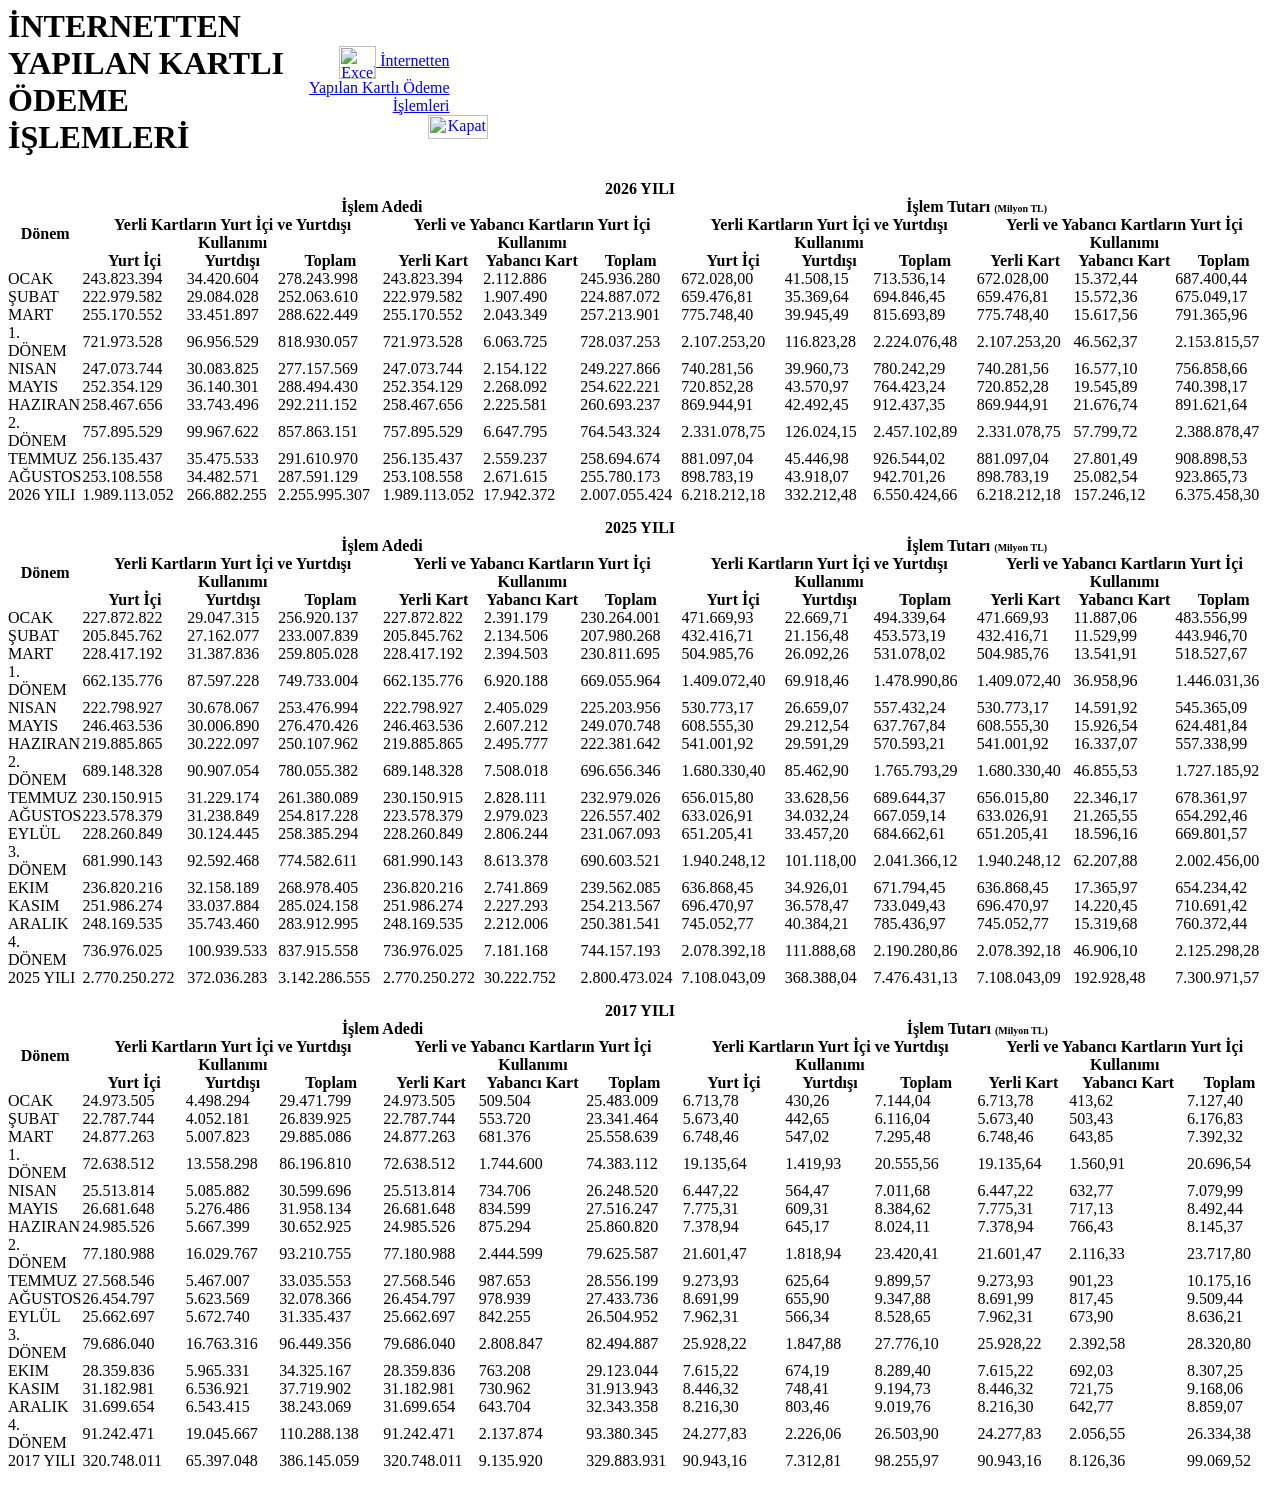
==== tests/infrastructure/fixtures/bkm/internetten-yapilan-kartli-odeme-islemleri.html @ 404e40f2 "BKM provider: monthly card payment statistics from the public report pages - infrastructure/provider" ====
<html lang="tr">
<head>
<title>İnternetten Yapılan Kartlı Ödeme İşlemleri | Bankalararası Kart Merkezi</title>
<meta charset="UTF-8">
<meta content="text/html" />
</head>
<body>
<div id="anaKapsul">
<table width="480" border="0" cellspacing="0" cellpadding="0" class="bos">
<tr style="background-color:#fff">
<td align="left" width="380">
<h1>İNTERNETTEN YAPILAN KARTLI ÖDEME İŞLEMLERİ</h1>
</td>
<td class="arial11" align="right" width="400">
<table width="0" border="0" align="left" cellpadding="0" cellspacing="0" class="bos" style="display: inline-block;width: 80%;">
<tr style="background-color:#fff">
<td style="text-align:right !important;padding:0 !important;" height="25" valign="bottom" align="right" class="excel">
<a href="/internetten-yapilan-kartli-odeme-islemleri/?xls=1" title="Raporu Excel(XLS) formatında kaydetmek için tıklayın">
<img src="https://bkm.com.tr/wp-content/themes/bkmcomtr/img/reports/excel_ikon.jpg" alt="Excel" width="37" height="33" border="0" align="absmiddle">
İnternetten Yapılan Kartlı Ödeme İşlemleri                  </a>
</td>
</tr>
</table>
<a href="javascript: window.close()" class="arial11">
<img src="https://bkm.com.tr/wp-content/themes/bkmcomtr/img/reports/kapat_buton.jpg" alt="Kapat" width="60" height="24" border="0">
</a></td>
</tr>
<tr>
<td height="3" colspan="2"></td>
</tr>
</table>
<table border="0" cellspacing="0" cellpadding="0" width="100%">
<tr>
<th colspan="13" class="main_title">2026 YILI</th>
</tr>
<tr>
<th rowspan="3" class="sub_title">Dönem</th>
<th colspan="6" class="sub_title">İşlem Adedi</th>
<th colspan="6" class="sub_title">İşlem Tutarı <font style="font-size: 10px">(Milyon TL)</font></th>
</tr>
<tr>
<th colspan="3" class="sub_title">Yerli Kartların Yurt İçi ve Yurtdışı Kullanımı </th>
<th colspan="3" class="sub_title">Yerli ve Yabancı Kartların Yurt İçi Kullanımı </th>
<th colspan="3" class="sub_title">Yerli Kartların Yurt İçi ve Yurtdışı Kullanımı </th>
<th colspan="3" class="sub_title">Yerli ve Yabancı Kartların Yurt İçi Kullanımı </th>
</tr>
<tr>
<th class="sub_sub_title">Yurt İçi</th>
<th class="sub_sub_title">Yurtdışı</th>
<th class="sub_sub_title">Toplam</th>
<th class="sub_sub_title">Yerli Kart</th>
<th class="sub_sub_title">Yabancı Kart</th>
<th class="sub_sub_title">Toplam</th>
<th class="sub_sub_title">Yurt İçi</th>
<th class="sub_sub_title">Yurtdışı</th>
<th class="sub_sub_title">Toplam</th>
<th class="sub_sub_title">Yerli Kart</th>
<th class="sub_sub_title">Yabancı Kart</th>
<th class="sub_sub_title">Toplam</th>
</tr>
<tr >
<td class="sub_sub_title">OCAK</td>
<td class="content_left">243.823.394</td>
<td class="content_left">34.420.604</td>
<td class="content_left">278.243.998</td>
<td class="content_left">243.823.394</td>
<td class="content_left">2.112.886</td>
<td class="content_left">245.936.280</td>
<td class="content_left">672.028,00</td>
<td class="content_left">41.508,15</td>
<td class="content_left">713.536,14</td>
<td class="content_left">672.028,00</td>
<td class="content_left">15.372,44</td>
<td class="content_left">687.400,44</td>
</tr>
<tr >
<td class="sub_sub_title">ŞUBAT</td>
<td class="content_left">222.979.582</td>
<td class="content_left">29.084.028</td>
<td class="content_left">252.063.610</td>
<td class="content_left">222.979.582</td>
<td class="content_left">1.907.490</td>
<td class="content_left">224.887.072</td>
<td class="content_left">659.476,81</td>
<td class="content_left">35.369,64</td>
<td class="content_left">694.846,45</td>
<td class="content_left">659.476,81</td>
<td class="content_left">15.572,36</td>
<td class="content_left">675.049,17</td>
</tr>
<tr >
<td class="sub_sub_title">MART</td>
<td class="content_left">255.170.552</td>
<td class="content_left">33.451.897</td>
<td class="content_left">288.622.449</td>
<td class="content_left">255.170.552</td>
<td class="content_left">2.043.349</td>
<td class="content_left">257.213.901</td>
<td class="content_left">775.748,40</td>
<td class="content_left">39.945,49</td>
<td class="content_left">815.693,89</td>
<td class="content_left">775.748,40</td>
<td class="content_left">15.617,56</td>
<td class="content_left">791.365,96</td>
</tr>
<tr class="donem">
<td class="sub_sub_title">1. DÖNEM</td>
<td class="content_left">721.973.528</td>
<td class="content_left">96.956.529</td>
<td class="content_left">818.930.057</td>
<td class="content_left">721.973.528</td>
<td class="content_left">6.063.725</td>
<td class="content_left">728.037.253</td>
<td class="content_left">2.107.253,20</td>
<td class="content_left">116.823,28</td>
<td class="content_left">2.224.076,48</td>
<td class="content_left">2.107.253,20</td>
<td class="content_left">46.562,37</td>
<td class="content_left">2.153.815,57</td>
</tr>
<tr >
<td class="sub_sub_title">NISAN</td>
<td class="content_left">247.073.744</td>
<td class="content_left">30.083.825</td>
<td class="content_left">277.157.569</td>
<td class="content_left">247.073.744</td>
<td class="content_left">2.154.122</td>
<td class="content_left">249.227.866</td>
<td class="content_left">740.281,56</td>
<td class="content_left">39.960,73</td>
<td class="content_left">780.242,29</td>
<td class="content_left">740.281,56</td>
<td class="content_left">16.577,10</td>
<td class="content_left">756.858,66</td>
</tr>
<tr >
<td class="sub_sub_title">MAYIS</td>
<td class="content_left">252.354.129</td>
<td class="content_left">36.140.301</td>
<td class="content_left">288.494.430</td>
<td class="content_left">252.354.129</td>
<td class="content_left">2.268.092</td>
<td class="content_left">254.622.221</td>
<td class="content_left">720.852,28</td>
<td class="content_left">43.570,97</td>
<td class="content_left">764.423,24</td>
<td class="content_left">720.852,28</td>
<td class="content_left">19.545,89</td>
<td class="content_left">740.398,17</td>
</tr>
<tr >
<td class="sub_sub_title">HAZIRAN</td>
<td class="content_left">258.467.656</td>
<td class="content_left">33.743.496</td>
<td class="content_left">292.211.152</td>
<td class="content_left">258.467.656</td>
<td class="content_left">2.225.581</td>
<td class="content_left">260.693.237</td>
<td class="content_left">869.944,91</td>
<td class="content_left">42.492,45</td>
<td class="content_left">912.437,35</td>
<td class="content_left">869.944,91</td>
<td class="content_left">21.676,74</td>
<td class="content_left">891.621,64</td>
</tr>
<tr class="donem">
<td class="sub_sub_title">2. DÖNEM</td>
<td class="content_left">757.895.529</td>
<td class="content_left">99.967.622</td>
<td class="content_left">857.863.151</td>
<td class="content_left">757.895.529</td>
<td class="content_left">6.647.795</td>
<td class="content_left">764.543.324</td>
<td class="content_left">2.331.078,75</td>
<td class="content_left">126.024,15</td>
<td class="content_left">2.457.102,89</td>
<td class="content_left">2.331.078,75</td>
<td class="content_left">57.799,72</td>
<td class="content_left">2.388.878,47</td>
</tr>
<tr >
<td class="sub_sub_title">TEMMUZ</td>
<td class="content_left">256.135.437</td>
<td class="content_left">35.475.533</td>
<td class="content_left">291.610.970</td>
<td class="content_left">256.135.437</td>
<td class="content_left">2.559.237</td>
<td class="content_left">258.694.674</td>
<td class="content_left">881.097,04</td>
<td class="content_left">45.446,98</td>
<td class="content_left">926.544,02</td>
<td class="content_left">881.097,04</td>
<td class="content_left">27.801,49</td>
<td class="content_left">908.898,53</td>
</tr>
<tr >
<td class="sub_sub_title">AĞUSTOS</td>
<td class="content_left">253.108.558</td>
<td class="content_left">34.482.571</td>
<td class="content_left">287.591.129</td>
<td class="content_left">253.108.558</td>
<td class="content_left">2.671.615</td>
<td class="content_left">255.780.173</td>
<td class="content_left">898.783,19</td>
<td class="content_left">43.918,07</td>
<td class="content_left">942.701,26</td>
<td class="content_left">898.783,19</td>
<td class="content_left">25.082,54</td>
<td class="content_left">923.865,73</td>
</tr>
<tr class="yil">
<td class="sub_sub_title">2026 YILI</td>
<td class="content_left">1.989.113.052</td>
<td class="content_left">266.882.255</td>
<td class="content_left">2.255.995.307</td>
<td class="content_left">1.989.113.052</td>
<td class="content_left">17.942.372</td>
<td class="content_left">2.007.055.424</td>
<td class="content_left">6.218.212,18</td>
<td class="content_left">332.212,48</td>
<td class="content_left">6.550.424,66</td>
<td class="content_left">6.218.212,18</td>
<td class="content_left">157.246,12</td>
<td class="content_left">6.375.458,30</td>
</tr>
<tr>
<td colspan="13" height="15"></td>
</tr>
</table>
<table border="0" cellspacing="0" cellpadding="0" width="100%">
<tr>
<th colspan="13" class="main_title">2025 YILI</th>
</tr>
<tr>
<th rowspan="3" class="sub_title">Dönem</th>
<th colspan="6" class="sub_title">İşlem Adedi</th>
<th colspan="6" class="sub_title">İşlem Tutarı <font style="font-size: 10px">(Milyon TL)</font></th>
</tr>
<tr>
<th colspan="3" class="sub_title">Yerli Kartların Yurt İçi ve Yurtdışı Kullanımı </th>
<th colspan="3" class="sub_title">Yerli ve Yabancı Kartların Yurt İçi Kullanımı </th>
<th colspan="3" class="sub_title">Yerli Kartların Yurt İçi ve Yurtdışı Kullanımı </th>
<th colspan="3" class="sub_title">Yerli ve Yabancı Kartların Yurt İçi Kullanımı </th>
</tr>
<tr>
<th class="sub_sub_title">Yurt İçi</th>
<th class="sub_sub_title">Yurtdışı</th>
<th class="sub_sub_title">Toplam</th>
<th class="sub_sub_title">Yerli Kart</th>
<th class="sub_sub_title">Yabancı Kart</th>
<th class="sub_sub_title">Toplam</th>
<th class="sub_sub_title">Yurt İçi</th>
<th class="sub_sub_title">Yurtdışı</th>
<th class="sub_sub_title">Toplam</th>
<th class="sub_sub_title">Yerli Kart</th>
<th class="sub_sub_title">Yabancı Kart</th>
<th class="sub_sub_title">Toplam</th>
</tr>
<tr >
<td class="sub_sub_title">OCAK</td>
<td class="content_left">227.872.822</td>
<td class="content_left">29.047.315</td>
<td class="content_left">256.920.137</td>
<td class="content_left">227.872.822</td>
<td class="content_left">2.391.179</td>
<td class="content_left">230.264.001</td>
<td class="content_left">471.669,93</td>
<td class="content_left">22.669,71</td>
<td class="content_left">494.339,64</td>
<td class="content_left">471.669,93</td>
<td class="content_left">11.887,06</td>
<td class="content_left">483.556,99</td>
</tr>
<tr >
<td class="sub_sub_title">ŞUBAT</td>
<td class="content_left">205.845.762</td>
<td class="content_left">27.162.077</td>
<td class="content_left">233.007.839</td>
<td class="content_left">205.845.762</td>
<td class="content_left">2.134.506</td>
<td class="content_left">207.980.268</td>
<td class="content_left">432.416,71</td>
<td class="content_left">21.156,48</td>
<td class="content_left">453.573,19</td>
<td class="content_left">432.416,71</td>
<td class="content_left">11.529,99</td>
<td class="content_left">443.946,70</td>
</tr>
<tr >
<td class="sub_sub_title">MART</td>
<td class="content_left">228.417.192</td>
<td class="content_left">31.387.836</td>
<td class="content_left">259.805.028</td>
<td class="content_left">228.417.192</td>
<td class="content_left">2.394.503</td>
<td class="content_left">230.811.695</td>
<td class="content_left">504.985,76</td>
<td class="content_left">26.092,26</td>
<td class="content_left">531.078,02</td>
<td class="content_left">504.985,76</td>
<td class="content_left">13.541,91</td>
<td class="content_left">518.527,67</td>
</tr>
<tr class="donem">
<td class="sub_sub_title">1. DÖNEM</td>
<td class="content_left">662.135.776</td>
<td class="content_left">87.597.228</td>
<td class="content_left">749.733.004</td>
<td class="content_left">662.135.776</td>
<td class="content_left">6.920.188</td>
<td class="content_left">669.055.964</td>
<td class="content_left">1.409.072,40</td>
<td class="content_left">69.918,46</td>
<td class="content_left">1.478.990,86</td>
<td class="content_left">1.409.072,40</td>
<td class="content_left">36.958,96</td>
<td class="content_left">1.446.031,36</td>
</tr>
<tr >
<td class="sub_sub_title">NISAN</td>
<td class="content_left">222.798.927</td>
<td class="content_left">30.678.067</td>
<td class="content_left">253.476.994</td>
<td class="content_left">222.798.927</td>
<td class="content_left">2.405.029</td>
<td class="content_left">225.203.956</td>
<td class="content_left">530.773,17</td>
<td class="content_left">26.659,07</td>
<td class="content_left">557.432,24</td>
<td class="content_left">530.773,17</td>
<td class="content_left">14.591,92</td>
<td class="content_left">545.365,09</td>
</tr>
<tr >
<td class="sub_sub_title">MAYIS</td>
<td class="content_left">246.463.536</td>
<td class="content_left">30.006.890</td>
<td class="content_left">276.470.426</td>
<td class="content_left">246.463.536</td>
<td class="content_left">2.607.212</td>
<td class="content_left">249.070.748</td>
<td class="content_left">608.555,30</td>
<td class="content_left">29.212,54</td>
<td class="content_left">637.767,84</td>
<td class="content_left">608.555,30</td>
<td class="content_left">15.926,54</td>
<td class="content_left">624.481,84</td>
</tr>
<tr >
<td class="sub_sub_title">HAZIRAN</td>
<td class="content_left">219.885.865</td>
<td class="content_left">30.222.097</td>
<td class="content_left">250.107.962</td>
<td class="content_left">219.885.865</td>
<td class="content_left">2.495.777</td>
<td class="content_left">222.381.642</td>
<td class="content_left">541.001,92</td>
<td class="content_left">29.591,29</td>
<td class="content_left">570.593,21</td>
<td class="content_left">541.001,92</td>
<td class="content_left">16.337,07</td>
<td class="content_left">557.338,99</td>
</tr>
<tr class="donem">
<td class="sub_sub_title">2. DÖNEM</td>
<td class="content_left">689.148.328</td>
<td class="content_left">90.907.054</td>
<td class="content_left">780.055.382</td>
<td class="content_left">689.148.328</td>
<td class="content_left">7.508.018</td>
<td class="content_left">696.656.346</td>
<td class="content_left">1.680.330,40</td>
<td class="content_left">85.462,90</td>
<td class="content_left">1.765.793,29</td>
<td class="content_left">1.680.330,40</td>
<td class="content_left">46.855,53</td>
<td class="content_left">1.727.185,92</td>
</tr>
<tr >
<td class="sub_sub_title">TEMMUZ</td>
<td class="content_left">230.150.915</td>
<td class="content_left">31.229.174</td>
<td class="content_left">261.380.089</td>
<td class="content_left">230.150.915</td>
<td class="content_left">2.828.111</td>
<td class="content_left">232.979.026</td>
<td class="content_left">656.015,80</td>
<td class="content_left">33.628,56</td>
<td class="content_left">689.644,37</td>
<td class="content_left">656.015,80</td>
<td class="content_left">22.346,17</td>
<td class="content_left">678.361,97</td>
</tr>
<tr >
<td class="sub_sub_title">AĞUSTOS</td>
<td class="content_left">223.578.379</td>
<td class="content_left">31.238.849</td>
<td class="content_left">254.817.228</td>
<td class="content_left">223.578.379</td>
<td class="content_left">2.979.023</td>
<td class="content_left">226.557.402</td>
<td class="content_left">633.026,91</td>
<td class="content_left">34.032,24</td>
<td class="content_left">667.059,14</td>
<td class="content_left">633.026,91</td>
<td class="content_left">21.265,55</td>
<td class="content_left">654.292,46</td>
</tr>
<tr >
<td class="sub_sub_title">EYLÜL</td>
<td class="content_left">228.260.849</td>
<td class="content_left">30.124.445</td>
<td class="content_left">258.385.294</td>
<td class="content_left">228.260.849</td>
<td class="content_left">2.806.244</td>
<td class="content_left">231.067.093</td>
<td class="content_left">651.205,41</td>
<td class="content_left">33.457,20</td>
<td class="content_left">684.662,61</td>
<td class="content_left">651.205,41</td>
<td class="content_left">18.596,16</td>
<td class="content_left">669.801,57</td>
</tr>
<tr class="donem">
<td class="sub_sub_title">3. DÖNEM</td>
<td class="content_left">681.990.143</td>
<td class="content_left">92.592.468</td>
<td class="content_left">774.582.611</td>
<td class="content_left">681.990.143</td>
<td class="content_left">8.613.378</td>
<td class="content_left">690.603.521</td>
<td class="content_left">1.940.248,12</td>
<td class="content_left">101.118,00</td>
<td class="content_left">2.041.366,12</td>
<td class="content_left">1.940.248,12</td>
<td class="content_left">62.207,88</td>
<td class="content_left">2.002.456,00</td>
</tr>
<tr >
<td class="sub_sub_title">EKIM</td>
<td class="content_left">236.820.216</td>
<td class="content_left">32.158.189</td>
<td class="content_left">268.978.405</td>
<td class="content_left">236.820.216</td>
<td class="content_left">2.741.869</td>
<td class="content_left">239.562.085</td>
<td class="content_left">636.868,45</td>
<td class="content_left">34.926,01</td>
<td class="content_left">671.794,45</td>
<td class="content_left">636.868,45</td>
<td class="content_left">17.365,97</td>
<td class="content_left">654.234,42</td>
</tr>
<tr >
<td class="sub_sub_title">KASIM</td>
<td class="content_left">251.986.274</td>
<td class="content_left">33.037.884</td>
<td class="content_left">285.024.158</td>
<td class="content_left">251.986.274</td>
<td class="content_left">2.227.293</td>
<td class="content_left">254.213.567</td>
<td class="content_left">696.470,97</td>
<td class="content_left">36.578,47</td>
<td class="content_left">733.049,43</td>
<td class="content_left">696.470,97</td>
<td class="content_left">14.220,45</td>
<td class="content_left">710.691,42</td>
</tr>
<tr >
<td class="sub_sub_title">ARALIK</td>
<td class="content_left">248.169.535</td>
<td class="content_left">35.743.460</td>
<td class="content_left">283.912.995</td>
<td class="content_left">248.169.535</td>
<td class="content_left">2.212.006</td>
<td class="content_left">250.381.541</td>
<td class="content_left">745.052,77</td>
<td class="content_left">40.384,21</td>
<td class="content_left">785.436,97</td>
<td class="content_left">745.052,77</td>
<td class="content_left">15.319,68</td>
<td class="content_left">760.372,44</td>
</tr>
<tr class="donem">
<td class="sub_sub_title">4. DÖNEM</td>
<td class="content_left">736.976.025</td>
<td class="content_left">100.939.533</td>
<td class="content_left">837.915.558</td>
<td class="content_left">736.976.025</td>
<td class="content_left">7.181.168</td>
<td class="content_left">744.157.193</td>
<td class="content_left">2.078.392,18</td>
<td class="content_left">111.888,68</td>
<td class="content_left">2.190.280,86</td>
<td class="content_left">2.078.392,18</td>
<td class="content_left">46.906,10</td>
<td class="content_left">2.125.298,28</td>
</tr>
<tr class="yil">
<td class="sub_sub_title">2025 YILI</td>
<td class="content_left">2.770.250.272</td>
<td class="content_left">372.036.283</td>
<td class="content_left">3.142.286.555</td>
<td class="content_left">2.770.250.272</td>
<td class="content_left">30.222.752</td>
<td class="content_left">2.800.473.024</td>
<td class="content_left">7.108.043,09</td>
<td class="content_left">368.388,04</td>
<td class="content_left">7.476.431,13</td>
<td class="content_left">7.108.043,09</td>
<td class="content_left">192.928,48</td>
<td class="content_left">7.300.971,57</td>
</tr>
<tr>
<td colspan="13" height="15"></td>
</tr>
</table>
<table border="0" cellspacing="0" cellpadding="0" width="100%">
<tr>
<th colspan="13" class="main_title">2017 YILI</th>
</tr>
<tr>
<th rowspan="3" class="sub_title">Dönem</th>
<th colspan="6" class="sub_title">İşlem Adedi</th>
<th colspan="6" class="sub_title">İşlem Tutarı <font style="font-size: 10px">(Milyon TL)</font></th>
</tr>
<tr>
<th colspan="3" class="sub_title">Yerli Kartların Yurt İçi ve Yurtdışı Kullanımı </th>
<th colspan="3" class="sub_title">Yerli ve Yabancı Kartların Yurt İçi Kullanımı </th>
<th colspan="3" class="sub_title">Yerli Kartların Yurt İçi ve Yurtdışı Kullanımı </th>
<th colspan="3" class="sub_title">Yerli ve Yabancı Kartların Yurt İçi Kullanımı </th>
</tr>
<tr>
<th class="sub_sub_title">Yurt İçi</th>
<th class="sub_sub_title">Yurtdışı</th>
<th class="sub_sub_title">Toplam</th>
<th class="sub_sub_title">Yerli Kart</th>
<th class="sub_sub_title">Yabancı Kart</th>
<th class="sub_sub_title">Toplam</th>
<th class="sub_sub_title">Yurt İçi</th>
<th class="sub_sub_title">Yurtdışı</th>
<th class="sub_sub_title">Toplam</th>
<th class="sub_sub_title">Yerli Kart</th>
<th class="sub_sub_title">Yabancı Kart</th>
<th class="sub_sub_title">Toplam</th>
</tr>
<tr >
<td class="sub_sub_title">OCAK</td>
<td class="content_left">24.973.505</td>
<td class="content_left">4.498.294</td>
<td class="content_left">29.471.799</td>
<td class="content_left">24.973.505</td>
<td class="content_left">509.504</td>
<td class="content_left">25.483.009</td>
<td class="content_left">6.713,78</td>
<td class="content_left">430,26</td>
<td class="content_left">7.144,04</td>
<td class="content_left">6.713,78</td>
<td class="content_left">413,62</td>
<td class="content_left">7.127,40</td>
</tr>
<tr >
<td class="sub_sub_title">ŞUBAT</td>
<td class="content_left">22.787.744</td>
<td class="content_left">4.052.181</td>
<td class="content_left">26.839.925</td>
<td class="content_left">22.787.744</td>
<td class="content_left">553.720</td>
<td class="content_left">23.341.464</td>
<td class="content_left">5.673,40</td>
<td class="content_left">442,65</td>
<td class="content_left">6.116,04</td>
<td class="content_left">5.673,40</td>
<td class="content_left">503,43</td>
<td class="content_left">6.176,83</td>
</tr>
<tr >
<td class="sub_sub_title">MART</td>
<td class="content_left">24.877.263</td>
<td class="content_left">5.007.823</td>
<td class="content_left">29.885.086</td>
<td class="content_left">24.877.263</td>
<td class="content_left">681.376</td>
<td class="content_left">25.558.639</td>
<td class="content_left">6.748,46</td>
<td class="content_left">547,02</td>
<td class="content_left">7.295,48</td>
<td class="content_left">6.748,46</td>
<td class="content_left">643,85</td>
<td class="content_left">7.392,32</td>
</tr>
<tr class="donem">
<td class="sub_sub_title">1. DÖNEM</td>
<td class="content_left">72.638.512</td>
<td class="content_left">13.558.298</td>
<td class="content_left">86.196.810</td>
<td class="content_left">72.638.512</td>
<td class="content_left">1.744.600</td>
<td class="content_left">74.383.112</td>
<td class="content_left">19.135,64</td>
<td class="content_left">1.419,93</td>
<td class="content_left">20.555,56</td>
<td class="content_left">19.135,64</td>
<td class="content_left">1.560,91</td>
<td class="content_left">20.696,54</td>
</tr>
<tr >
<td class="sub_sub_title">NISAN</td>
<td class="content_left">25.513.814</td>
<td class="content_left">5.085.882</td>
<td class="content_left">30.599.696</td>
<td class="content_left">25.513.814</td>
<td class="content_left">734.706</td>
<td class="content_left">26.248.520</td>
<td class="content_left">6.447,22</td>
<td class="content_left">564,47</td>
<td class="content_left">7.011,68</td>
<td class="content_left">6.447,22</td>
<td class="content_left">632,77</td>
<td class="content_left">7.079,99</td>
</tr>
<tr >
<td class="sub_sub_title">MAYIS</td>
<td class="content_left">26.681.648</td>
<td class="content_left">5.276.486</td>
<td class="content_left">31.958.134</td>
<td class="content_left">26.681.648</td>
<td class="content_left">834.599</td>
<td class="content_left">27.516.247</td>
<td class="content_left">7.775,31</td>
<td class="content_left">609,31</td>
<td class="content_left">8.384,62</td>
<td class="content_left">7.775,31</td>
<td class="content_left">717,13</td>
<td class="content_left">8.492,44</td>
</tr>
<tr >
<td class="sub_sub_title">HAZIRAN</td>
<td class="content_left">24.985.526</td>
<td class="content_left">5.667.399</td>
<td class="content_left">30.652.925</td>
<td class="content_left">24.985.526</td>
<td class="content_left">875.294</td>
<td class="content_left">25.860.820</td>
<td class="content_left">7.378,94</td>
<td class="content_left">645,17</td>
<td class="content_left">8.024,11</td>
<td class="content_left">7.378,94</td>
<td class="content_left">766,43</td>
<td class="content_left">8.145,37</td>
</tr>
<tr class="donem">
<td class="sub_sub_title">2. DÖNEM</td>
<td class="content_left">77.180.988</td>
<td class="content_left">16.029.767</td>
<td class="content_left">93.210.755</td>
<td class="content_left">77.180.988</td>
<td class="content_left">2.444.599</td>
<td class="content_left">79.625.587</td>
<td class="content_left">21.601,47</td>
<td class="content_left">1.818,94</td>
<td class="content_left">23.420,41</td>
<td class="content_left">21.601,47</td>
<td class="content_left">2.116,33</td>
<td class="content_left">23.717,80</td>
</tr>
<tr >
<td class="sub_sub_title">TEMMUZ</td>
<td class="content_left">27.568.546</td>
<td class="content_left">5.467.007</td>
<td class="content_left">33.035.553</td>
<td class="content_left">27.568.546</td>
<td class="content_left">987.653</td>
<td class="content_left">28.556.199</td>
<td class="content_left">9.273,93</td>
<td class="content_left">625,64</td>
<td class="content_left">9.899,57</td>
<td class="content_left">9.273,93</td>
<td class="content_left">901,23</td>
<td class="content_left">10.175,16</td>
</tr>
<tr >
<td class="sub_sub_title">AĞUSTOS</td>
<td class="content_left">26.454.797</td>
<td class="content_left">5.623.569</td>
<td class="content_left">32.078.366</td>
<td class="content_left">26.454.797</td>
<td class="content_left">978.939</td>
<td class="content_left">27.433.736</td>
<td class="content_left">8.691,99</td>
<td class="content_left">655,90</td>
<td class="content_left">9.347,88</td>
<td class="content_left">8.691,99</td>
<td class="content_left">817,45</td>
<td class="content_left">9.509,44</td>
</tr>
<tr >
<td class="sub_sub_title">EYLÜL</td>
<td class="content_left">25.662.697</td>
<td class="content_left">5.672.740</td>
<td class="content_left">31.335.437</td>
<td class="content_left">25.662.697</td>
<td class="content_left">842.255</td>
<td class="content_left">26.504.952</td>
<td class="content_left">7.962,31</td>
<td class="content_left">566,34</td>
<td class="content_left">8.528,65</td>
<td class="content_left">7.962,31</td>
<td class="content_left">673,90</td>
<td class="content_left">8.636,21</td>
</tr>
<tr class="donem">
<td class="sub_sub_title">3. DÖNEM</td>
<td class="content_left">79.686.040</td>
<td class="content_left">16.763.316</td>
<td class="content_left">96.449.356</td>
<td class="content_left">79.686.040</td>
<td class="content_left">2.808.847</td>
<td class="content_left">82.494.887</td>
<td class="content_left">25.928,22</td>
<td class="content_left">1.847,88</td>
<td class="content_left">27.776,10</td>
<td class="content_left">25.928,22</td>
<td class="content_left">2.392,58</td>
<td class="content_left">28.320,80</td>
</tr>
<tr >
<td class="sub_sub_title">EKIM</td>
<td class="content_left">28.359.836</td>
<td class="content_left">5.965.331</td>
<td class="content_left">34.325.167</td>
<td class="content_left">28.359.836</td>
<td class="content_left">763.208</td>
<td class="content_left">29.123.044</td>
<td class="content_left">7.615,22</td>
<td class="content_left">674,19</td>
<td class="content_left">8.289,40</td>
<td class="content_left">7.615,22</td>
<td class="content_left">692,03</td>
<td class="content_left">8.307,25</td>
</tr>
<tr >
<td class="sub_sub_title">KASIM</td>
<td class="content_left">31.182.981</td>
<td class="content_left">6.536.921</td>
<td class="content_left">37.719.902</td>
<td class="content_left">31.182.981</td>
<td class="content_left">730.962</td>
<td class="content_left">31.913.943</td>
<td class="content_left">8.446,32</td>
<td class="content_left">748,41</td>
<td class="content_left">9.194,73</td>
<td class="content_left">8.446,32</td>
<td class="content_left">721,75</td>
<td class="content_left">9.168,06</td>
</tr>
<tr >
<td class="sub_sub_title">ARALIK</td>
<td class="content_left">31.699.654</td>
<td class="content_left">6.543.415</td>
<td class="content_left">38.243.069</td>
<td class="content_left">31.699.654</td>
<td class="content_left">643.704</td>
<td class="content_left">32.343.358</td>
<td class="content_left">8.216,30</td>
<td class="content_left">803,46</td>
<td class="content_left">9.019,76</td>
<td class="content_left">8.216,30</td>
<td class="content_left">642,77</td>
<td class="content_left">8.859,07</td>
</tr>
<tr class="donem">
<td class="sub_sub_title">4. DÖNEM</td>
<td class="content_left">91.242.471</td>
<td class="content_left">19.045.667</td>
<td class="content_left">110.288.138</td>
<td class="content_left">91.242.471</td>
<td class="content_left">2.137.874</td>
<td class="content_left">93.380.345</td>
<td class="content_left">24.277,83</td>
<td class="content_left">2.226,06</td>
<td class="content_left">26.503,90</td>
<td class="content_left">24.277,83</td>
<td class="content_left">2.056,55</td>
<td class="content_left">26.334,38</td>
</tr>
<tr class="yil">
<td class="sub_sub_title">2017 YILI</td>
<td class="content_left">320.748.011</td>
<td class="content_left">65.397.048</td>
<td class="content_left">386.145.059</td>
<td class="content_left">320.748.011</td>
<td class="content_left">9.135.920</td>
<td class="content_left">329.883.931</td>
<td class="content_left">90.943,16</td>
<td class="content_left">7.312,81</td>
<td class="content_left">98.255,97</td>
<td class="content_left">90.943,16</td>
<td class="content_left">8.126,36</td>
<td class="content_left">99.069,52</td>
</tr>
<tr>
<td colspan="13" height="15"></td>
</tr>
</table>
</div>
</body>
</html>
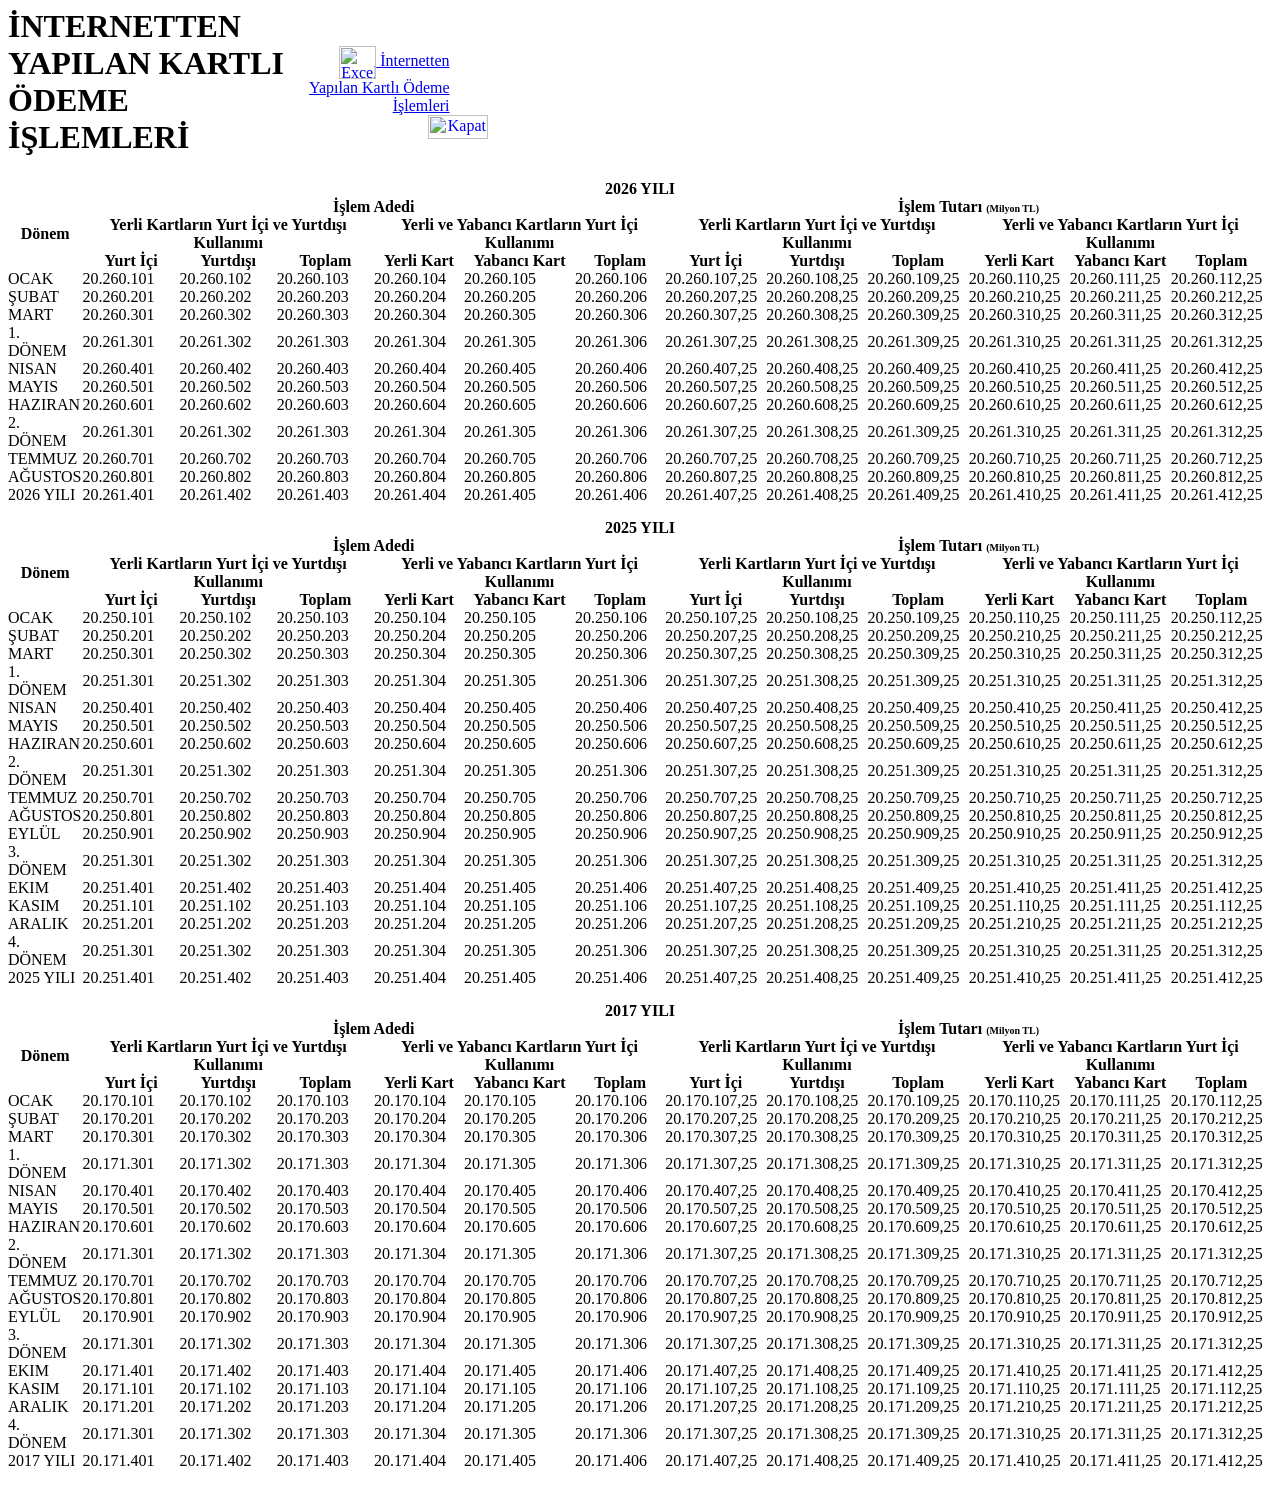
==== commit 8eca956a: "BKM test fixtures: replace BKM figures with synthetic values (BKM does not allow redistribution) The" ====
--- a/tests/infrastructure/fixtures/bkm/internetten-yapilan-kartli-odeme-islemleri.html
+++ b/tests/infrastructure/fixtures/bkm/internetten-yapilan-kartli-odeme-islemleri.html
@@ -60,168 +60,168 @@
 </tr>
 <tr >
 <td class="sub_sub_title">OCAK</td>
-<td class="content_left">243.823.394</td>
-<td class="content_left">34.420.604</td>
-<td class="content_left">278.243.998</td>
-<td class="content_left">243.823.394</td>
-<td class="content_left">2.112.886</td>
-<td class="content_left">245.936.280</td>
-<td class="content_left">672.028,00</td>
-<td class="content_left">41.508,15</td>
-<td class="content_left">713.536,14</td>
-<td class="content_left">672.028,00</td>
-<td class="content_left">15.372,44</td>
-<td class="content_left">687.400,44</td>
+<td class="content_left">20.260.101</td>
+<td class="content_left">20.260.102</td>
+<td class="content_left">20.260.103</td>
+<td class="content_left">20.260.104</td>
+<td class="content_left">20.260.105</td>
+<td class="content_left">20.260.106</td>
+<td class="content_left">20.260.107,25</td>
+<td class="content_left">20.260.108,25</td>
+<td class="content_left">20.260.109,25</td>
+<td class="content_left">20.260.110,25</td>
+<td class="content_left">20.260.111,25</td>
+<td class="content_left">20.260.112,25</td>
 </tr>
 <tr >
 <td class="sub_sub_title">ŞUBAT</td>
-<td class="content_left">222.979.582</td>
-<td class="content_left">29.084.028</td>
-<td class="content_left">252.063.610</td>
-<td class="content_left">222.979.582</td>
-<td class="content_left">1.907.490</td>
-<td class="content_left">224.887.072</td>
-<td class="content_left">659.476,81</td>
-<td class="content_left">35.369,64</td>
-<td class="content_left">694.846,45</td>
-<td class="content_left">659.476,81</td>
-<td class="content_left">15.572,36</td>
-<td class="content_left">675.049,17</td>
+<td class="content_left">20.260.201</td>
+<td class="content_left">20.260.202</td>
+<td class="content_left">20.260.203</td>
+<td class="content_left">20.260.204</td>
+<td class="content_left">20.260.205</td>
+<td class="content_left">20.260.206</td>
+<td class="content_left">20.260.207,25</td>
+<td class="content_left">20.260.208,25</td>
+<td class="content_left">20.260.209,25</td>
+<td class="content_left">20.260.210,25</td>
+<td class="content_left">20.260.211,25</td>
+<td class="content_left">20.260.212,25</td>
 </tr>
 <tr >
 <td class="sub_sub_title">MART</td>
-<td class="content_left">255.170.552</td>
-<td class="content_left">33.451.897</td>
-<td class="content_left">288.622.449</td>
-<td class="content_left">255.170.552</td>
-<td class="content_left">2.043.349</td>
-<td class="content_left">257.213.901</td>
-<td class="content_left">775.748,40</td>
-<td class="content_left">39.945,49</td>
-<td class="content_left">815.693,89</td>
-<td class="content_left">775.748,40</td>
-<td class="content_left">15.617,56</td>
-<td class="content_left">791.365,96</td>
+<td class="content_left">20.260.301</td>
+<td class="content_left">20.260.302</td>
+<td class="content_left">20.260.303</td>
+<td class="content_left">20.260.304</td>
+<td class="content_left">20.260.305</td>
+<td class="content_left">20.260.306</td>
+<td class="content_left">20.260.307,25</td>
+<td class="content_left">20.260.308,25</td>
+<td class="content_left">20.260.309,25</td>
+<td class="content_left">20.260.310,25</td>
+<td class="content_left">20.260.311,25</td>
+<td class="content_left">20.260.312,25</td>
 </tr>
 <tr class="donem">
 <td class="sub_sub_title">1. DÖNEM</td>
-<td class="content_left">721.973.528</td>
-<td class="content_left">96.956.529</td>
-<td class="content_left">818.930.057</td>
-<td class="content_left">721.973.528</td>
-<td class="content_left">6.063.725</td>
-<td class="content_left">728.037.253</td>
-<td class="content_left">2.107.253,20</td>
-<td class="content_left">116.823,28</td>
-<td class="content_left">2.224.076,48</td>
-<td class="content_left">2.107.253,20</td>
-<td class="content_left">46.562,37</td>
-<td class="content_left">2.153.815,57</td>
+<td class="content_left">20.261.301</td>
+<td class="content_left">20.261.302</td>
+<td class="content_left">20.261.303</td>
+<td class="content_left">20.261.304</td>
+<td class="content_left">20.261.305</td>
+<td class="content_left">20.261.306</td>
+<td class="content_left">20.261.307,25</td>
+<td class="content_left">20.261.308,25</td>
+<td class="content_left">20.261.309,25</td>
+<td class="content_left">20.261.310,25</td>
+<td class="content_left">20.261.311,25</td>
+<td class="content_left">20.261.312,25</td>
 </tr>
 <tr >
 <td class="sub_sub_title">NISAN</td>
-<td class="content_left">247.073.744</td>
-<td class="content_left">30.083.825</td>
-<td class="content_left">277.157.569</td>
-<td class="content_left">247.073.744</td>
-<td class="content_left">2.154.122</td>
-<td class="content_left">249.227.866</td>
-<td class="content_left">740.281,56</td>
-<td class="content_left">39.960,73</td>
-<td class="content_left">780.242,29</td>
-<td class="content_left">740.281,56</td>
-<td class="content_left">16.577,10</td>
-<td class="content_left">756.858,66</td>
+<td class="content_left">20.260.401</td>
+<td class="content_left">20.260.402</td>
+<td class="content_left">20.260.403</td>
+<td class="content_left">20.260.404</td>
+<td class="content_left">20.260.405</td>
+<td class="content_left">20.260.406</td>
+<td class="content_left">20.260.407,25</td>
+<td class="content_left">20.260.408,25</td>
+<td class="content_left">20.260.409,25</td>
+<td class="content_left">20.260.410,25</td>
+<td class="content_left">20.260.411,25</td>
+<td class="content_left">20.260.412,25</td>
 </tr>
 <tr >
 <td class="sub_sub_title">MAYIS</td>
-<td class="content_left">252.354.129</td>
-<td class="content_left">36.140.301</td>
-<td class="content_left">288.494.430</td>
-<td class="content_left">252.354.129</td>
-<td class="content_left">2.268.092</td>
-<td class="content_left">254.622.221</td>
-<td class="content_left">720.852,28</td>
-<td class="content_left">43.570,97</td>
-<td class="content_left">764.423,24</td>
-<td class="content_left">720.852,28</td>
-<td class="content_left">19.545,89</td>
-<td class="content_left">740.398,17</td>
+<td class="content_left">20.260.501</td>
+<td class="content_left">20.260.502</td>
+<td class="content_left">20.260.503</td>
+<td class="content_left">20.260.504</td>
+<td class="content_left">20.260.505</td>
+<td class="content_left">20.260.506</td>
+<td class="content_left">20.260.507,25</td>
+<td class="content_left">20.260.508,25</td>
+<td class="content_left">20.260.509,25</td>
+<td class="content_left">20.260.510,25</td>
+<td class="content_left">20.260.511,25</td>
+<td class="content_left">20.260.512,25</td>
 </tr>
 <tr >
 <td class="sub_sub_title">HAZIRAN</td>
-<td class="content_left">258.467.656</td>
-<td class="content_left">33.743.496</td>
-<td class="content_left">292.211.152</td>
-<td class="content_left">258.467.656</td>
-<td class="content_left">2.225.581</td>
-<td class="content_left">260.693.237</td>
-<td class="content_left">869.944,91</td>
-<td class="content_left">42.492,45</td>
-<td class="content_left">912.437,35</td>
-<td class="content_left">869.944,91</td>
-<td class="content_left">21.676,74</td>
-<td class="content_left">891.621,64</td>
+<td class="content_left">20.260.601</td>
+<td class="content_left">20.260.602</td>
+<td class="content_left">20.260.603</td>
+<td class="content_left">20.260.604</td>
+<td class="content_left">20.260.605</td>
+<td class="content_left">20.260.606</td>
+<td class="content_left">20.260.607,25</td>
+<td class="content_left">20.260.608,25</td>
+<td class="content_left">20.260.609,25</td>
+<td class="content_left">20.260.610,25</td>
+<td class="content_left">20.260.611,25</td>
+<td class="content_left">20.260.612,25</td>
 </tr>
 <tr class="donem">
 <td class="sub_sub_title">2. DÖNEM</td>
-<td class="content_left">757.895.529</td>
-<td class="content_left">99.967.622</td>
-<td class="content_left">857.863.151</td>
-<td class="content_left">757.895.529</td>
-<td class="content_left">6.647.795</td>
-<td class="content_left">764.543.324</td>
-<td class="content_left">2.331.078,75</td>
-<td class="content_left">126.024,15</td>
-<td class="content_left">2.457.102,89</td>
-<td class="content_left">2.331.078,75</td>
-<td class="content_left">57.799,72</td>
-<td class="content_left">2.388.878,47</td>
+<td class="content_left">20.261.301</td>
+<td class="content_left">20.261.302</td>
+<td class="content_left">20.261.303</td>
+<td class="content_left">20.261.304</td>
+<td class="content_left">20.261.305</td>
+<td class="content_left">20.261.306</td>
+<td class="content_left">20.261.307,25</td>
+<td class="content_left">20.261.308,25</td>
+<td class="content_left">20.261.309,25</td>
+<td class="content_left">20.261.310,25</td>
+<td class="content_left">20.261.311,25</td>
+<td class="content_left">20.261.312,25</td>
 </tr>
 <tr >
 <td class="sub_sub_title">TEMMUZ</td>
-<td class="content_left">256.135.437</td>
-<td class="content_left">35.475.533</td>
-<td class="content_left">291.610.970</td>
-<td class="content_left">256.135.437</td>
-<td class="content_left">2.559.237</td>
-<td class="content_left">258.694.674</td>
-<td class="content_left">881.097,04</td>
-<td class="content_left">45.446,98</td>
-<td class="content_left">926.544,02</td>
-<td class="content_left">881.097,04</td>
-<td class="content_left">27.801,49</td>
-<td class="content_left">908.898,53</td>
+<td class="content_left">20.260.701</td>
+<td class="content_left">20.260.702</td>
+<td class="content_left">20.260.703</td>
+<td class="content_left">20.260.704</td>
+<td class="content_left">20.260.705</td>
+<td class="content_left">20.260.706</td>
+<td class="content_left">20.260.707,25</td>
+<td class="content_left">20.260.708,25</td>
+<td class="content_left">20.260.709,25</td>
+<td class="content_left">20.260.710,25</td>
+<td class="content_left">20.260.711,25</td>
+<td class="content_left">20.260.712,25</td>
 </tr>
 <tr >
 <td class="sub_sub_title">AĞUSTOS</td>
-<td class="content_left">253.108.558</td>
-<td class="content_left">34.482.571</td>
-<td class="content_left">287.591.129</td>
-<td class="content_left">253.108.558</td>
-<td class="content_left">2.671.615</td>
-<td class="content_left">255.780.173</td>
-<td class="content_left">898.783,19</td>
-<td class="content_left">43.918,07</td>
-<td class="content_left">942.701,26</td>
-<td class="content_left">898.783,19</td>
-<td class="content_left">25.082,54</td>
-<td class="content_left">923.865,73</td>
+<td class="content_left">20.260.801</td>
+<td class="content_left">20.260.802</td>
+<td class="content_left">20.260.803</td>
+<td class="content_left">20.260.804</td>
+<td class="content_left">20.260.805</td>
+<td class="content_left">20.260.806</td>
+<td class="content_left">20.260.807,25</td>
+<td class="content_left">20.260.808,25</td>
+<td class="content_left">20.260.809,25</td>
+<td class="content_left">20.260.810,25</td>
+<td class="content_left">20.260.811,25</td>
+<td class="content_left">20.260.812,25</td>
 </tr>
 <tr class="yil">
 <td class="sub_sub_title">2026 YILI</td>
-<td class="content_left">1.989.113.052</td>
-<td class="content_left">266.882.255</td>
-<td class="content_left">2.255.995.307</td>
-<td class="content_left">1.989.113.052</td>
-<td class="content_left">17.942.372</td>
-<td class="content_left">2.007.055.424</td>
-<td class="content_left">6.218.212,18</td>
-<td class="content_left">332.212,48</td>
-<td class="content_left">6.550.424,66</td>
-<td class="content_left">6.218.212,18</td>
-<td class="content_left">157.246,12</td>
-<td class="content_left">6.375.458,30</td>
+<td class="content_left">20.261.401</td>
+<td class="content_left">20.261.402</td>
+<td class="content_left">20.261.403</td>
+<td class="content_left">20.261.404</td>
+<td class="content_left">20.261.405</td>
+<td class="content_left">20.261.406</td>
+<td class="content_left">20.261.407,25</td>
+<td class="content_left">20.261.408,25</td>
+<td class="content_left">20.261.409,25</td>
+<td class="content_left">20.261.410,25</td>
+<td class="content_left">20.261.411,25</td>
+<td class="content_left">20.261.412,25</td>
 </tr>
 <tr>
 <td colspan="13" height="15"></td>
@@ -258,258 +258,258 @@
 </tr>
 <tr >
 <td class="sub_sub_title">OCAK</td>
-<td class="content_left">227.872.822</td>
-<td class="content_left">29.047.315</td>
-<td class="content_left">256.920.137</td>
-<td class="content_left">227.872.822</td>
-<td class="content_left">2.391.179</td>
-<td class="content_left">230.264.001</td>
-<td class="content_left">471.669,93</td>
-<td class="content_left">22.669,71</td>
-<td class="content_left">494.339,64</td>
-<td class="content_left">471.669,93</td>
-<td class="content_left">11.887,06</td>
-<td class="content_left">483.556,99</td>
+<td class="content_left">20.250.101</td>
+<td class="content_left">20.250.102</td>
+<td class="content_left">20.250.103</td>
+<td class="content_left">20.250.104</td>
+<td class="content_left">20.250.105</td>
+<td class="content_left">20.250.106</td>
+<td class="content_left">20.250.107,25</td>
+<td class="content_left">20.250.108,25</td>
+<td class="content_left">20.250.109,25</td>
+<td class="content_left">20.250.110,25</td>
+<td class="content_left">20.250.111,25</td>
+<td class="content_left">20.250.112,25</td>
 </tr>
 <tr >
 <td class="sub_sub_title">ŞUBAT</td>
-<td class="content_left">205.845.762</td>
-<td class="content_left">27.162.077</td>
-<td class="content_left">233.007.839</td>
-<td class="content_left">205.845.762</td>
-<td class="content_left">2.134.506</td>
-<td class="content_left">207.980.268</td>
-<td class="content_left">432.416,71</td>
-<td class="content_left">21.156,48</td>
-<td class="content_left">453.573,19</td>
-<td class="content_left">432.416,71</td>
-<td class="content_left">11.529,99</td>
-<td class="content_left">443.946,70</td>
+<td class="content_left">20.250.201</td>
+<td class="content_left">20.250.202</td>
+<td class="content_left">20.250.203</td>
+<td class="content_left">20.250.204</td>
+<td class="content_left">20.250.205</td>
+<td class="content_left">20.250.206</td>
+<td class="content_left">20.250.207,25</td>
+<td class="content_left">20.250.208,25</td>
+<td class="content_left">20.250.209,25</td>
+<td class="content_left">20.250.210,25</td>
+<td class="content_left">20.250.211,25</td>
+<td class="content_left">20.250.212,25</td>
 </tr>
 <tr >
 <td class="sub_sub_title">MART</td>
-<td class="content_left">228.417.192</td>
-<td class="content_left">31.387.836</td>
-<td class="content_left">259.805.028</td>
-<td class="content_left">228.417.192</td>
-<td class="content_left">2.394.503</td>
-<td class="content_left">230.811.695</td>
-<td class="content_left">504.985,76</td>
-<td class="content_left">26.092,26</td>
-<td class="content_left">531.078,02</td>
-<td class="content_left">504.985,76</td>
-<td class="content_left">13.541,91</td>
-<td class="content_left">518.527,67</td>
+<td class="content_left">20.250.301</td>
+<td class="content_left">20.250.302</td>
+<td class="content_left">20.250.303</td>
+<td class="content_left">20.250.304</td>
+<td class="content_left">20.250.305</td>
+<td class="content_left">20.250.306</td>
+<td class="content_left">20.250.307,25</td>
+<td class="content_left">20.250.308,25</td>
+<td class="content_left">20.250.309,25</td>
+<td class="content_left">20.250.310,25</td>
+<td class="content_left">20.250.311,25</td>
+<td class="content_left">20.250.312,25</td>
 </tr>
 <tr class="donem">
 <td class="sub_sub_title">1. DÖNEM</td>
-<td class="content_left">662.135.776</td>
-<td class="content_left">87.597.228</td>
-<td class="content_left">749.733.004</td>
-<td class="content_left">662.135.776</td>
-<td class="content_left">6.920.188</td>
-<td class="content_left">669.055.964</td>
-<td class="content_left">1.409.072,40</td>
-<td class="content_left">69.918,46</td>
-<td class="content_left">1.478.990,86</td>
-<td class="content_left">1.409.072,40</td>
-<td class="content_left">36.958,96</td>
-<td class="content_left">1.446.031,36</td>
+<td class="content_left">20.251.301</td>
+<td class="content_left">20.251.302</td>
+<td class="content_left">20.251.303</td>
+<td class="content_left">20.251.304</td>
+<td class="content_left">20.251.305</td>
+<td class="content_left">20.251.306</td>
+<td class="content_left">20.251.307,25</td>
+<td class="content_left">20.251.308,25</td>
+<td class="content_left">20.251.309,25</td>
+<td class="content_left">20.251.310,25</td>
+<td class="content_left">20.251.311,25</td>
+<td class="content_left">20.251.312,25</td>
 </tr>
 <tr >
 <td class="sub_sub_title">NISAN</td>
-<td class="content_left">222.798.927</td>
-<td class="content_left">30.678.067</td>
-<td class="content_left">253.476.994</td>
-<td class="content_left">222.798.927</td>
-<td class="content_left">2.405.029</td>
-<td class="content_left">225.203.956</td>
-<td class="content_left">530.773,17</td>
-<td class="content_left">26.659,07</td>
-<td class="content_left">557.432,24</td>
-<td class="content_left">530.773,17</td>
-<td class="content_left">14.591,92</td>
-<td class="content_left">545.365,09</td>
+<td class="content_left">20.250.401</td>
+<td class="content_left">20.250.402</td>
+<td class="content_left">20.250.403</td>
+<td class="content_left">20.250.404</td>
+<td class="content_left">20.250.405</td>
+<td class="content_left">20.250.406</td>
+<td class="content_left">20.250.407,25</td>
+<td class="content_left">20.250.408,25</td>
+<td class="content_left">20.250.409,25</td>
+<td class="content_left">20.250.410,25</td>
+<td class="content_left">20.250.411,25</td>
+<td class="content_left">20.250.412,25</td>
 </tr>
 <tr >
 <td class="sub_sub_title">MAYIS</td>
-<td class="content_left">246.463.536</td>
-<td class="content_left">30.006.890</td>
-<td class="content_left">276.470.426</td>
-<td class="content_left">246.463.536</td>
-<td class="content_left">2.607.212</td>
-<td class="content_left">249.070.748</td>
-<td class="content_left">608.555,30</td>
-<td class="content_left">29.212,54</td>
-<td class="content_left">637.767,84</td>
-<td class="content_left">608.555,30</td>
-<td class="content_left">15.926,54</td>
-<td class="content_left">624.481,84</td>
+<td class="content_left">20.250.501</td>
+<td class="content_left">20.250.502</td>
+<td class="content_left">20.250.503</td>
+<td class="content_left">20.250.504</td>
+<td class="content_left">20.250.505</td>
+<td class="content_left">20.250.506</td>
+<td class="content_left">20.250.507,25</td>
+<td class="content_left">20.250.508,25</td>
+<td class="content_left">20.250.509,25</td>
+<td class="content_left">20.250.510,25</td>
+<td class="content_left">20.250.511,25</td>
+<td class="content_left">20.250.512,25</td>
 </tr>
 <tr >
 <td class="sub_sub_title">HAZIRAN</td>
-<td class="content_left">219.885.865</td>
-<td class="content_left">30.222.097</td>
-<td class="content_left">250.107.962</td>
-<td class="content_left">219.885.865</td>
-<td class="content_left">2.495.777</td>
-<td class="content_left">222.381.642</td>
-<td class="content_left">541.001,92</td>
-<td class="content_left">29.591,29</td>
-<td class="content_left">570.593,21</td>
-<td class="content_left">541.001,92</td>
-<td class="content_left">16.337,07</td>
-<td class="content_left">557.338,99</td>
+<td class="content_left">20.250.601</td>
+<td class="content_left">20.250.602</td>
+<td class="content_left">20.250.603</td>
+<td class="content_left">20.250.604</td>
+<td class="content_left">20.250.605</td>
+<td class="content_left">20.250.606</td>
+<td class="content_left">20.250.607,25</td>
+<td class="content_left">20.250.608,25</td>
+<td class="content_left">20.250.609,25</td>
+<td class="content_left">20.250.610,25</td>
+<td class="content_left">20.250.611,25</td>
+<td class="content_left">20.250.612,25</td>
 </tr>
 <tr class="donem">
 <td class="sub_sub_title">2. DÖNEM</td>
-<td class="content_left">689.148.328</td>
-<td class="content_left">90.907.054</td>
-<td class="content_left">780.055.382</td>
-<td class="content_left">689.148.328</td>
-<td class="content_left">7.508.018</td>
-<td class="content_left">696.656.346</td>
-<td class="content_left">1.680.330,40</td>
-<td class="content_left">85.462,90</td>
-<td class="content_left">1.765.793,29</td>
-<td class="content_left">1.680.330,40</td>
-<td class="content_left">46.855,53</td>
-<td class="content_left">1.727.185,92</td>
+<td class="content_left">20.251.301</td>
+<td class="content_left">20.251.302</td>
+<td class="content_left">20.251.303</td>
+<td class="content_left">20.251.304</td>
+<td class="content_left">20.251.305</td>
+<td class="content_left">20.251.306</td>
+<td class="content_left">20.251.307,25</td>
+<td class="content_left">20.251.308,25</td>
+<td class="content_left">20.251.309,25</td>
+<td class="content_left">20.251.310,25</td>
+<td class="content_left">20.251.311,25</td>
+<td class="content_left">20.251.312,25</td>
 </tr>
 <tr >
 <td class="sub_sub_title">TEMMUZ</td>
-<td class="content_left">230.150.915</td>
-<td class="content_left">31.229.174</td>
-<td class="content_left">261.380.089</td>
-<td class="content_left">230.150.915</td>
-<td class="content_left">2.828.111</td>
-<td class="content_left">232.979.026</td>
-<td class="content_left">656.015,80</td>
-<td class="content_left">33.628,56</td>
-<td class="content_left">689.644,37</td>
-<td class="content_left">656.015,80</td>
-<td class="content_left">22.346,17</td>
-<td class="content_left">678.361,97</td>
+<td class="content_left">20.250.701</td>
+<td class="content_left">20.250.702</td>
+<td class="content_left">20.250.703</td>
+<td class="content_left">20.250.704</td>
+<td class="content_left">20.250.705</td>
+<td class="content_left">20.250.706</td>
+<td class="content_left">20.250.707,25</td>
+<td class="content_left">20.250.708,25</td>
+<td class="content_left">20.250.709,25</td>
+<td class="content_left">20.250.710,25</td>
+<td class="content_left">20.250.711,25</td>
+<td class="content_left">20.250.712,25</td>
 </tr>
 <tr >
 <td class="sub_sub_title">AĞUSTOS</td>
-<td class="content_left">223.578.379</td>
-<td class="content_left">31.238.849</td>
-<td class="content_left">254.817.228</td>
-<td class="content_left">223.578.379</td>
-<td class="content_left">2.979.023</td>
-<td class="content_left">226.557.402</td>
-<td class="content_left">633.026,91</td>
-<td class="content_left">34.032,24</td>
-<td class="content_left">667.059,14</td>
-<td class="content_left">633.026,91</td>
-<td class="content_left">21.265,55</td>
-<td class="content_left">654.292,46</td>
+<td class="content_left">20.250.801</td>
+<td class="content_left">20.250.802</td>
+<td class="content_left">20.250.803</td>
+<td class="content_left">20.250.804</td>
+<td class="content_left">20.250.805</td>
+<td class="content_left">20.250.806</td>
+<td class="content_left">20.250.807,25</td>
+<td class="content_left">20.250.808,25</td>
+<td class="content_left">20.250.809,25</td>
+<td class="content_left">20.250.810,25</td>
+<td class="content_left">20.250.811,25</td>
+<td class="content_left">20.250.812,25</td>
 </tr>
 <tr >
 <td class="sub_sub_title">EYLÜL</td>
-<td class="content_left">228.260.849</td>
-<td class="content_left">30.124.445</td>
-<td class="content_left">258.385.294</td>
-<td class="content_left">228.260.849</td>
-<td class="content_left">2.806.244</td>
-<td class="content_left">231.067.093</td>
-<td class="content_left">651.205,41</td>
-<td class="content_left">33.457,20</td>
-<td class="content_left">684.662,61</td>
-<td class="content_left">651.205,41</td>
-<td class="content_left">18.596,16</td>
-<td class="content_left">669.801,57</td>
+<td class="content_left">20.250.901</td>
+<td class="content_left">20.250.902</td>
+<td class="content_left">20.250.903</td>
+<td class="content_left">20.250.904</td>
+<td class="content_left">20.250.905</td>
+<td class="content_left">20.250.906</td>
+<td class="content_left">20.250.907,25</td>
+<td class="content_left">20.250.908,25</td>
+<td class="content_left">20.250.909,25</td>
+<td class="content_left">20.250.910,25</td>
+<td class="content_left">20.250.911,25</td>
+<td class="content_left">20.250.912,25</td>
 </tr>
 <tr class="donem">
 <td class="sub_sub_title">3. DÖNEM</td>
-<td class="content_left">681.990.143</td>
-<td class="content_left">92.592.468</td>
-<td class="content_left">774.582.611</td>
-<td class="content_left">681.990.143</td>
-<td class="content_left">8.613.378</td>
-<td class="content_left">690.603.521</td>
-<td class="content_left">1.940.248,12</td>
-<td class="content_left">101.118,00</td>
-<td class="content_left">2.041.366,12</td>
-<td class="content_left">1.940.248,12</td>
-<td class="content_left">62.207,88</td>
-<td class="content_left">2.002.456,00</td>
+<td class="content_left">20.251.301</td>
+<td class="content_left">20.251.302</td>
+<td class="content_left">20.251.303</td>
+<td class="content_left">20.251.304</td>
+<td class="content_left">20.251.305</td>
+<td class="content_left">20.251.306</td>
+<td class="content_left">20.251.307,25</td>
+<td class="content_left">20.251.308,25</td>
+<td class="content_left">20.251.309,25</td>
+<td class="content_left">20.251.310,25</td>
+<td class="content_left">20.251.311,25</td>
+<td class="content_left">20.251.312,25</td>
 </tr>
 <tr >
 <td class="sub_sub_title">EKIM</td>
-<td class="content_left">236.820.216</td>
-<td class="content_left">32.158.189</td>
-<td class="content_left">268.978.405</td>
-<td class="content_left">236.820.216</td>
-<td class="content_left">2.741.869</td>
-<td class="content_left">239.562.085</td>
-<td class="content_left">636.868,45</td>
-<td class="content_left">34.926,01</td>
-<td class="content_left">671.794,45</td>
-<td class="content_left">636.868,45</td>
-<td class="content_left">17.365,97</td>
-<td class="content_left">654.234,42</td>
+<td class="content_left">20.251.401</td>
+<td class="content_left">20.251.402</td>
+<td class="content_left">20.251.403</td>
+<td class="content_left">20.251.404</td>
+<td class="content_left">20.251.405</td>
+<td class="content_left">20.251.406</td>
+<td class="content_left">20.251.407,25</td>
+<td class="content_left">20.251.408,25</td>
+<td class="content_left">20.251.409,25</td>
+<td class="content_left">20.251.410,25</td>
+<td class="content_left">20.251.411,25</td>
+<td class="content_left">20.251.412,25</td>
 </tr>
 <tr >
 <td class="sub_sub_title">KASIM</td>
-<td class="content_left">251.986.274</td>
-<td class="content_left">33.037.884</td>
-<td class="content_left">285.024.158</td>
-<td class="content_left">251.986.274</td>
-<td class="content_left">2.227.293</td>
-<td class="content_left">254.213.567</td>
-<td class="content_left">696.470,97</td>
-<td class="content_left">36.578,47</td>
-<td class="content_left">733.049,43</td>
-<td class="content_left">696.470,97</td>
-<td class="content_left">14.220,45</td>
-<td class="content_left">710.691,42</td>
+<td class="content_left">20.251.101</td>
+<td class="content_left">20.251.102</td>
+<td class="content_left">20.251.103</td>
+<td class="content_left">20.251.104</td>
+<td class="content_left">20.251.105</td>
+<td class="content_left">20.251.106</td>
+<td class="content_left">20.251.107,25</td>
+<td class="content_left">20.251.108,25</td>
+<td class="content_left">20.251.109,25</td>
+<td class="content_left">20.251.110,25</td>
+<td class="content_left">20.251.111,25</td>
+<td class="content_left">20.251.112,25</td>
 </tr>
 <tr >
 <td class="sub_sub_title">ARALIK</td>
-<td class="content_left">248.169.535</td>
-<td class="content_left">35.743.460</td>
-<td class="content_left">283.912.995</td>
-<td class="content_left">248.169.535</td>
-<td class="content_left">2.212.006</td>
-<td class="content_left">250.381.541</td>
-<td class="content_left">745.052,77</td>
-<td class="content_left">40.384,21</td>
-<td class="content_left">785.436,97</td>
-<td class="content_left">745.052,77</td>
-<td class="content_left">15.319,68</td>
-<td class="content_left">760.372,44</td>
+<td class="content_left">20.251.201</td>
+<td class="content_left">20.251.202</td>
+<td class="content_left">20.251.203</td>
+<td class="content_left">20.251.204</td>
+<td class="content_left">20.251.205</td>
+<td class="content_left">20.251.206</td>
+<td class="content_left">20.251.207,25</td>
+<td class="content_left">20.251.208,25</td>
+<td class="content_left">20.251.209,25</td>
+<td class="content_left">20.251.210,25</td>
+<td class="content_left">20.251.211,25</td>
+<td class="content_left">20.251.212,25</td>
 </tr>
 <tr class="donem">
 <td class="sub_sub_title">4. DÖNEM</td>
-<td class="content_left">736.976.025</td>
-<td class="content_left">100.939.533</td>
-<td class="content_left">837.915.558</td>
-<td class="content_left">736.976.025</td>
-<td class="content_left">7.181.168</td>
-<td class="content_left">744.157.193</td>
-<td class="content_left">2.078.392,18</td>
-<td class="content_left">111.888,68</td>
-<td class="content_left">2.190.280,86</td>
-<td class="content_left">2.078.392,18</td>
-<td class="content_left">46.906,10</td>
-<td class="content_left">2.125.298,28</td>
+<td class="content_left">20.251.301</td>
+<td class="content_left">20.251.302</td>
+<td class="content_left">20.251.303</td>
+<td class="content_left">20.251.304</td>
+<td class="content_left">20.251.305</td>
+<td class="content_left">20.251.306</td>
+<td class="content_left">20.251.307,25</td>
+<td class="content_left">20.251.308,25</td>
+<td class="content_left">20.251.309,25</td>
+<td class="content_left">20.251.310,25</td>
+<td class="content_left">20.251.311,25</td>
+<td class="content_left">20.251.312,25</td>
 </tr>
 <tr class="yil">
 <td class="sub_sub_title">2025 YILI</td>
-<td class="content_left">2.770.250.272</td>
-<td class="content_left">372.036.283</td>
-<td class="content_left">3.142.286.555</td>
-<td class="content_left">2.770.250.272</td>
-<td class="content_left">30.222.752</td>
-<td class="content_left">2.800.473.024</td>
-<td class="content_left">7.108.043,09</td>
-<td class="content_left">368.388,04</td>
-<td class="content_left">7.476.431,13</td>
-<td class="content_left">7.108.043,09</td>
-<td class="content_left">192.928,48</td>
-<td class="content_left">7.300.971,57</td>
+<td class="content_left">20.251.401</td>
+<td class="content_left">20.251.402</td>
+<td class="content_left">20.251.403</td>
+<td class="content_left">20.251.404</td>
+<td class="content_left">20.251.405</td>
+<td class="content_left">20.251.406</td>
+<td class="content_left">20.251.407,25</td>
+<td class="content_left">20.251.408,25</td>
+<td class="content_left">20.251.409,25</td>
+<td class="content_left">20.251.410,25</td>
+<td class="content_left">20.251.411,25</td>
+<td class="content_left">20.251.412,25</td>
 </tr>
 <tr>
 <td colspan="13" height="15"></td>
@@ -546,258 +546,258 @@
 </tr>
 <tr >
 <td class="sub_sub_title">OCAK</td>
-<td class="content_left">24.973.505</td>
-<td class="content_left">4.498.294</td>
-<td class="content_left">29.471.799</td>
-<td class="content_left">24.973.505</td>
-<td class="content_left">509.504</td>
-<td class="content_left">25.483.009</td>
-<td class="content_left">6.713,78</td>
-<td class="content_left">430,26</td>
-<td class="content_left">7.144,04</td>
-<td class="content_left">6.713,78</td>
-<td class="content_left">413,62</td>
-<td class="content_left">7.127,40</td>
+<td class="content_left">20.170.101</td>
+<td class="content_left">20.170.102</td>
+<td class="content_left">20.170.103</td>
+<td class="content_left">20.170.104</td>
+<td class="content_left">20.170.105</td>
+<td class="content_left">20.170.106</td>
+<td class="content_left">20.170.107,25</td>
+<td class="content_left">20.170.108,25</td>
+<td class="content_left">20.170.109,25</td>
+<td class="content_left">20.170.110,25</td>
+<td class="content_left">20.170.111,25</td>
+<td class="content_left">20.170.112,25</td>
 </tr>
 <tr >
 <td class="sub_sub_title">ŞUBAT</td>
-<td class="content_left">22.787.744</td>
-<td class="content_left">4.052.181</td>
-<td class="content_left">26.839.925</td>
-<td class="content_left">22.787.744</td>
-<td class="content_left">553.720</td>
-<td class="content_left">23.341.464</td>
-<td class="content_left">5.673,40</td>
-<td class="content_left">442,65</td>
-<td class="content_left">6.116,04</td>
-<td class="content_left">5.673,40</td>
-<td class="content_left">503,43</td>
-<td class="content_left">6.176,83</td>
+<td class="content_left">20.170.201</td>
+<td class="content_left">20.170.202</td>
+<td class="content_left">20.170.203</td>
+<td class="content_left">20.170.204</td>
+<td class="content_left">20.170.205</td>
+<td class="content_left">20.170.206</td>
+<td class="content_left">20.170.207,25</td>
+<td class="content_left">20.170.208,25</td>
+<td class="content_left">20.170.209,25</td>
+<td class="content_left">20.170.210,25</td>
+<td class="content_left">20.170.211,25</td>
+<td class="content_left">20.170.212,25</td>
 </tr>
 <tr >
 <td class="sub_sub_title">MART</td>
-<td class="content_left">24.877.263</td>
-<td class="content_left">5.007.823</td>
-<td class="content_left">29.885.086</td>
-<td class="content_left">24.877.263</td>
-<td class="content_left">681.376</td>
-<td class="content_left">25.558.639</td>
-<td class="content_left">6.748,46</td>
-<td class="content_left">547,02</td>
-<td class="content_left">7.295,48</td>
-<td class="content_left">6.748,46</td>
-<td class="content_left">643,85</td>
-<td class="content_left">7.392,32</td>
+<td class="content_left">20.170.301</td>
+<td class="content_left">20.170.302</td>
+<td class="content_left">20.170.303</td>
+<td class="content_left">20.170.304</td>
+<td class="content_left">20.170.305</td>
+<td class="content_left">20.170.306</td>
+<td class="content_left">20.170.307,25</td>
+<td class="content_left">20.170.308,25</td>
+<td class="content_left">20.170.309,25</td>
+<td class="content_left">20.170.310,25</td>
+<td class="content_left">20.170.311,25</td>
+<td class="content_left">20.170.312,25</td>
 </tr>
 <tr class="donem">
 <td class="sub_sub_title">1. DÖNEM</td>
-<td class="content_left">72.638.512</td>
-<td class="content_left">13.558.298</td>
-<td class="content_left">86.196.810</td>
-<td class="content_left">72.638.512</td>
-<td class="content_left">1.744.600</td>
-<td class="content_left">74.383.112</td>
-<td class="content_left">19.135,64</td>
-<td class="content_left">1.419,93</td>
-<td class="content_left">20.555,56</td>
-<td class="content_left">19.135,64</td>
-<td class="content_left">1.560,91</td>
-<td class="content_left">20.696,54</td>
+<td class="content_left">20.171.301</td>
+<td class="content_left">20.171.302</td>
+<td class="content_left">20.171.303</td>
+<td class="content_left">20.171.304</td>
+<td class="content_left">20.171.305</td>
+<td class="content_left">20.171.306</td>
+<td class="content_left">20.171.307,25</td>
+<td class="content_left">20.171.308,25</td>
+<td class="content_left">20.171.309,25</td>
+<td class="content_left">20.171.310,25</td>
+<td class="content_left">20.171.311,25</td>
+<td class="content_left">20.171.312,25</td>
 </tr>
 <tr >
 <td class="sub_sub_title">NISAN</td>
-<td class="content_left">25.513.814</td>
-<td class="content_left">5.085.882</td>
-<td class="content_left">30.599.696</td>
-<td class="content_left">25.513.814</td>
-<td class="content_left">734.706</td>
-<td class="content_left">26.248.520</td>
-<td class="content_left">6.447,22</td>
-<td class="content_left">564,47</td>
-<td class="content_left">7.011,68</td>
-<td class="content_left">6.447,22</td>
-<td class="content_left">632,77</td>
-<td class="content_left">7.079,99</td>
+<td class="content_left">20.170.401</td>
+<td class="content_left">20.170.402</td>
+<td class="content_left">20.170.403</td>
+<td class="content_left">20.170.404</td>
+<td class="content_left">20.170.405</td>
+<td class="content_left">20.170.406</td>
+<td class="content_left">20.170.407,25</td>
+<td class="content_left">20.170.408,25</td>
+<td class="content_left">20.170.409,25</td>
+<td class="content_left">20.170.410,25</td>
+<td class="content_left">20.170.411,25</td>
+<td class="content_left">20.170.412,25</td>
 </tr>
 <tr >
 <td class="sub_sub_title">MAYIS</td>
-<td class="content_left">26.681.648</td>
-<td class="content_left">5.276.486</td>
-<td class="content_left">31.958.134</td>
-<td class="content_left">26.681.648</td>
-<td class="content_left">834.599</td>
-<td class="content_left">27.516.247</td>
-<td class="content_left">7.775,31</td>
-<td class="content_left">609,31</td>
-<td class="content_left">8.384,62</td>
-<td class="content_left">7.775,31</td>
-<td class="content_left">717,13</td>
-<td class="content_left">8.492,44</td>
+<td class="content_left">20.170.501</td>
+<td class="content_left">20.170.502</td>
+<td class="content_left">20.170.503</td>
+<td class="content_left">20.170.504</td>
+<td class="content_left">20.170.505</td>
+<td class="content_left">20.170.506</td>
+<td class="content_left">20.170.507,25</td>
+<td class="content_left">20.170.508,25</td>
+<td class="content_left">20.170.509,25</td>
+<td class="content_left">20.170.510,25</td>
+<td class="content_left">20.170.511,25</td>
+<td class="content_left">20.170.512,25</td>
 </tr>
 <tr >
 <td class="sub_sub_title">HAZIRAN</td>
-<td class="content_left">24.985.526</td>
-<td class="content_left">5.667.399</td>
-<td class="content_left">30.652.925</td>
-<td class="content_left">24.985.526</td>
-<td class="content_left">875.294</td>
-<td class="content_left">25.860.820</td>
-<td class="content_left">7.378,94</td>
-<td class="content_left">645,17</td>
-<td class="content_left">8.024,11</td>
-<td class="content_left">7.378,94</td>
-<td class="content_left">766,43</td>
-<td class="content_left">8.145,37</td>
+<td class="content_left">20.170.601</td>
+<td class="content_left">20.170.602</td>
+<td class="content_left">20.170.603</td>
+<td class="content_left">20.170.604</td>
+<td class="content_left">20.170.605</td>
+<td class="content_left">20.170.606</td>
+<td class="content_left">20.170.607,25</td>
+<td class="content_left">20.170.608,25</td>
+<td class="content_left">20.170.609,25</td>
+<td class="content_left">20.170.610,25</td>
+<td class="content_left">20.170.611,25</td>
+<td class="content_left">20.170.612,25</td>
 </tr>
 <tr class="donem">
 <td class="sub_sub_title">2. DÖNEM</td>
-<td class="content_left">77.180.988</td>
-<td class="content_left">16.029.767</td>
-<td class="content_left">93.210.755</td>
-<td class="content_left">77.180.988</td>
-<td class="content_left">2.444.599</td>
-<td class="content_left">79.625.587</td>
-<td class="content_left">21.601,47</td>
-<td class="content_left">1.818,94</td>
-<td class="content_left">23.420,41</td>
-<td class="content_left">21.601,47</td>
-<td class="content_left">2.116,33</td>
-<td class="content_left">23.717,80</td>
+<td class="content_left">20.171.301</td>
+<td class="content_left">20.171.302</td>
+<td class="content_left">20.171.303</td>
+<td class="content_left">20.171.304</td>
+<td class="content_left">20.171.305</td>
+<td class="content_left">20.171.306</td>
+<td class="content_left">20.171.307,25</td>
+<td class="content_left">20.171.308,25</td>
+<td class="content_left">20.171.309,25</td>
+<td class="content_left">20.171.310,25</td>
+<td class="content_left">20.171.311,25</td>
+<td class="content_left">20.171.312,25</td>
 </tr>
 <tr >
 <td class="sub_sub_title">TEMMUZ</td>
-<td class="content_left">27.568.546</td>
-<td class="content_left">5.467.007</td>
-<td class="content_left">33.035.553</td>
-<td class="content_left">27.568.546</td>
-<td class="content_left">987.653</td>
-<td class="content_left">28.556.199</td>
-<td class="content_left">9.273,93</td>
-<td class="content_left">625,64</td>
-<td class="content_left">9.899,57</td>
-<td class="content_left">9.273,93</td>
-<td class="content_left">901,23</td>
-<td class="content_left">10.175,16</td>
+<td class="content_left">20.170.701</td>
+<td class="content_left">20.170.702</td>
+<td class="content_left">20.170.703</td>
+<td class="content_left">20.170.704</td>
+<td class="content_left">20.170.705</td>
+<td class="content_left">20.170.706</td>
+<td class="content_left">20.170.707,25</td>
+<td class="content_left">20.170.708,25</td>
+<td class="content_left">20.170.709,25</td>
+<td class="content_left">20.170.710,25</td>
+<td class="content_left">20.170.711,25</td>
+<td class="content_left">20.170.712,25</td>
 </tr>
 <tr >
 <td class="sub_sub_title">AĞUSTOS</td>
-<td class="content_left">26.454.797</td>
-<td class="content_left">5.623.569</td>
-<td class="content_left">32.078.366</td>
-<td class="content_left">26.454.797</td>
-<td class="content_left">978.939</td>
-<td class="content_left">27.433.736</td>
-<td class="content_left">8.691,99</td>
-<td class="content_left">655,90</td>
-<td class="content_left">9.347,88</td>
-<td class="content_left">8.691,99</td>
-<td class="content_left">817,45</td>
-<td class="content_left">9.509,44</td>
+<td class="content_left">20.170.801</td>
+<td class="content_left">20.170.802</td>
+<td class="content_left">20.170.803</td>
+<td class="content_left">20.170.804</td>
+<td class="content_left">20.170.805</td>
+<td class="content_left">20.170.806</td>
+<td class="content_left">20.170.807,25</td>
+<td class="content_left">20.170.808,25</td>
+<td class="content_left">20.170.809,25</td>
+<td class="content_left">20.170.810,25</td>
+<td class="content_left">20.170.811,25</td>
+<td class="content_left">20.170.812,25</td>
 </tr>
 <tr >
 <td class="sub_sub_title">EYLÜL</td>
-<td class="content_left">25.662.697</td>
-<td class="content_left">5.672.740</td>
-<td class="content_left">31.335.437</td>
-<td class="content_left">25.662.697</td>
-<td class="content_left">842.255</td>
-<td class="content_left">26.504.952</td>
-<td class="content_left">7.962,31</td>
-<td class="content_left">566,34</td>
-<td class="content_left">8.528,65</td>
-<td class="content_left">7.962,31</td>
-<td class="content_left">673,90</td>
-<td class="content_left">8.636,21</td>
+<td class="content_left">20.170.901</td>
+<td class="content_left">20.170.902</td>
+<td class="content_left">20.170.903</td>
+<td class="content_left">20.170.904</td>
+<td class="content_left">20.170.905</td>
+<td class="content_left">20.170.906</td>
+<td class="content_left">20.170.907,25</td>
+<td class="content_left">20.170.908,25</td>
+<td class="content_left">20.170.909,25</td>
+<td class="content_left">20.170.910,25</td>
+<td class="content_left">20.170.911,25</td>
+<td class="content_left">20.170.912,25</td>
 </tr>
 <tr class="donem">
 <td class="sub_sub_title">3. DÖNEM</td>
-<td class="content_left">79.686.040</td>
-<td class="content_left">16.763.316</td>
-<td class="content_left">96.449.356</td>
-<td class="content_left">79.686.040</td>
-<td class="content_left">2.808.847</td>
-<td class="content_left">82.494.887</td>
-<td class="content_left">25.928,22</td>
-<td class="content_left">1.847,88</td>
-<td class="content_left">27.776,10</td>
-<td class="content_left">25.928,22</td>
-<td class="content_left">2.392,58</td>
-<td class="content_left">28.320,80</td>
+<td class="content_left">20.171.301</td>
+<td class="content_left">20.171.302</td>
+<td class="content_left">20.171.303</td>
+<td class="content_left">20.171.304</td>
+<td class="content_left">20.171.305</td>
+<td class="content_left">20.171.306</td>
+<td class="content_left">20.171.307,25</td>
+<td class="content_left">20.171.308,25</td>
+<td class="content_left">20.171.309,25</td>
+<td class="content_left">20.171.310,25</td>
+<td class="content_left">20.171.311,25</td>
+<td class="content_left">20.171.312,25</td>
 </tr>
 <tr >
 <td class="sub_sub_title">EKIM</td>
-<td class="content_left">28.359.836</td>
-<td class="content_left">5.965.331</td>
-<td class="content_left">34.325.167</td>
-<td class="content_left">28.359.836</td>
-<td class="content_left">763.208</td>
-<td class="content_left">29.123.044</td>
-<td class="content_left">7.615,22</td>
-<td class="content_left">674,19</td>
-<td class="content_left">8.289,40</td>
-<td class="content_left">7.615,22</td>
-<td class="content_left">692,03</td>
-<td class="content_left">8.307,25</td>
+<td class="content_left">20.171.401</td>
+<td class="content_left">20.171.402</td>
+<td class="content_left">20.171.403</td>
+<td class="content_left">20.171.404</td>
+<td class="content_left">20.171.405</td>
+<td class="content_left">20.171.406</td>
+<td class="content_left">20.171.407,25</td>
+<td class="content_left">20.171.408,25</td>
+<td class="content_left">20.171.409,25</td>
+<td class="content_left">20.171.410,25</td>
+<td class="content_left">20.171.411,25</td>
+<td class="content_left">20.171.412,25</td>
 </tr>
 <tr >
 <td class="sub_sub_title">KASIM</td>
-<td class="content_left">31.182.981</td>
-<td class="content_left">6.536.921</td>
-<td class="content_left">37.719.902</td>
-<td class="content_left">31.182.981</td>
-<td class="content_left">730.962</td>
-<td class="content_left">31.913.943</td>
-<td class="content_left">8.446,32</td>
-<td class="content_left">748,41</td>
-<td class="content_left">9.194,73</td>
-<td class="content_left">8.446,32</td>
-<td class="content_left">721,75</td>
-<td class="content_left">9.168,06</td>
+<td class="content_left">20.171.101</td>
+<td class="content_left">20.171.102</td>
+<td class="content_left">20.171.103</td>
+<td class="content_left">20.171.104</td>
+<td class="content_left">20.171.105</td>
+<td class="content_left">20.171.106</td>
+<td class="content_left">20.171.107,25</td>
+<td class="content_left">20.171.108,25</td>
+<td class="content_left">20.171.109,25</td>
+<td class="content_left">20.171.110,25</td>
+<td class="content_left">20.171.111,25</td>
+<td class="content_left">20.171.112,25</td>
 </tr>
 <tr >
 <td class="sub_sub_title">ARALIK</td>
-<td class="content_left">31.699.654</td>
-<td class="content_left">6.543.415</td>
-<td class="content_left">38.243.069</td>
-<td class="content_left">31.699.654</td>
-<td class="content_left">643.704</td>
-<td class="content_left">32.343.358</td>
-<td class="content_left">8.216,30</td>
-<td class="content_left">803,46</td>
-<td class="content_left">9.019,76</td>
-<td class="content_left">8.216,30</td>
-<td class="content_left">642,77</td>
-<td class="content_left">8.859,07</td>
+<td class="content_left">20.171.201</td>
+<td class="content_left">20.171.202</td>
+<td class="content_left">20.171.203</td>
+<td class="content_left">20.171.204</td>
+<td class="content_left">20.171.205</td>
+<td class="content_left">20.171.206</td>
+<td class="content_left">20.171.207,25</td>
+<td class="content_left">20.171.208,25</td>
+<td class="content_left">20.171.209,25</td>
+<td class="content_left">20.171.210,25</td>
+<td class="content_left">20.171.211,25</td>
+<td class="content_left">20.171.212,25</td>
 </tr>
 <tr class="donem">
 <td class="sub_sub_title">4. DÖNEM</td>
-<td class="content_left">91.242.471</td>
-<td class="content_left">19.045.667</td>
-<td class="content_left">110.288.138</td>
-<td class="content_left">91.242.471</td>
-<td class="content_left">2.137.874</td>
-<td class="content_left">93.380.345</td>
-<td class="content_left">24.277,83</td>
-<td class="content_left">2.226,06</td>
-<td class="content_left">26.503,90</td>
-<td class="content_left">24.277,83</td>
-<td class="content_left">2.056,55</td>
-<td class="content_left">26.334,38</td>
+<td class="content_left">20.171.301</td>
+<td class="content_left">20.171.302</td>
+<td class="content_left">20.171.303</td>
+<td class="content_left">20.171.304</td>
+<td class="content_left">20.171.305</td>
+<td class="content_left">20.171.306</td>
+<td class="content_left">20.171.307,25</td>
+<td class="content_left">20.171.308,25</td>
+<td class="content_left">20.171.309,25</td>
+<td class="content_left">20.171.310,25</td>
+<td class="content_left">20.171.311,25</td>
+<td class="content_left">20.171.312,25</td>
 </tr>
 <tr class="yil">
 <td class="sub_sub_title">2017 YILI</td>
-<td class="content_left">320.748.011</td>
-<td class="content_left">65.397.048</td>
-<td class="content_left">386.145.059</td>
-<td class="content_left">320.748.011</td>
-<td class="content_left">9.135.920</td>
-<td class="content_left">329.883.931</td>
-<td class="content_left">90.943,16</td>
-<td class="content_left">7.312,81</td>
-<td class="content_left">98.255,97</td>
-<td class="content_left">90.943,16</td>
-<td class="content_left">8.126,36</td>
-<td class="content_left">99.069,52</td>
+<td class="content_left">20.171.401</td>
+<td class="content_left">20.171.402</td>
+<td class="content_left">20.171.403</td>
+<td class="content_left">20.171.404</td>
+<td class="content_left">20.171.405</td>
+<td class="content_left">20.171.406</td>
+<td class="content_left">20.171.407,25</td>
+<td class="content_left">20.171.408,25</td>
+<td class="content_left">20.171.409,25</td>
+<td class="content_left">20.171.410,25</td>
+<td class="content_left">20.171.411,25</td>
+<td class="content_left">20.171.412,25</td>
 </tr>
 <tr>
 <td colspan="13" height="15"></td>
